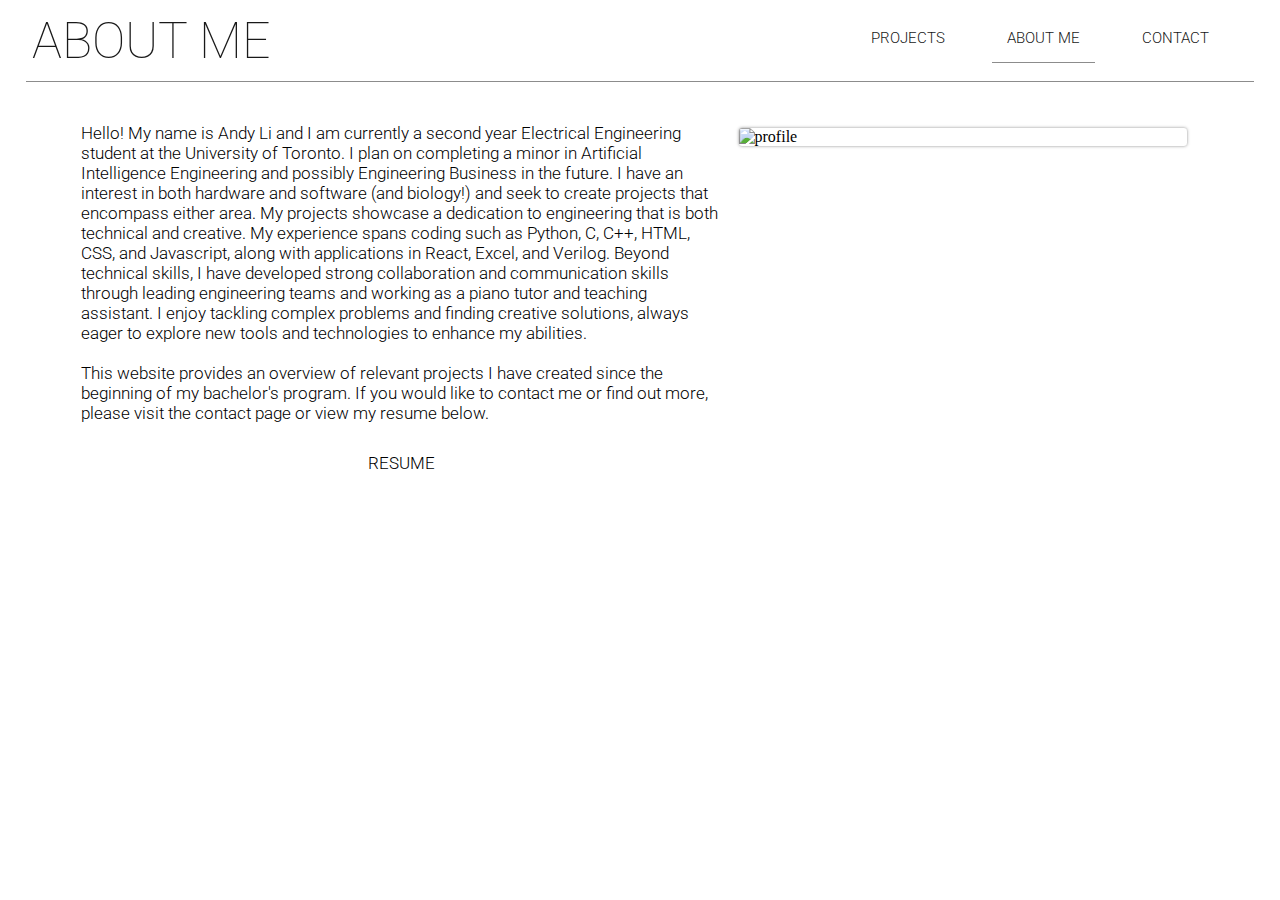
==== aboutme.html @ d0b2a132 "commit on main" ====
<!DOCTYPE html>
<html>
<head>
    <title>About Me</title>
    <meta charset="utf-8">
    <link rel="preconnect" href="https://fonts.googleapis.com">
    <link rel="preconnect" href="https://fonts.gstatic.com" crossorigin>
    <link href="https://fonts.googleapis.com/css2?family=Roboto:ital,wght@0,100;0,300;0,400;0,500;0,700;1,100;1,300;1,400;1,500;1,700&display=swap" rel="stylesheet">
    <meta name="viewport" content="width=device-width, initial-scale=1.0">
    <link rel="stylesheet" href="style.css">
</head>

<body>
    <div class="topbar">
        <header class="topbar2">
            <h1 class="name">ABOUT ME<h1>
            <nav class="navbar">
                <ul>
                    <li><a href="contact.html">CONTACT</a></li>
                    <li><a href="aboutme.html" class="active">ABOUT ME</a></li>
                    <li><a href="index.html">PROJECTS</a></li>
                </ul>
            </nav>
        </header>
        <div class="line"></div>
    </div>
<div class="main">

<div class="aboutfull">
    <div class="aboutmain">
        <p class="paragraph">
            Hello! My name is Andy Li and I am currently a second year Electrical Engineering student at the University of Toronto. I plan on completing a minor in Artificial Intelligence Engineering and possibly Engineering Business in the future. I have an interest in both hardware and software (and biology!) and seek to create projects that encompass either area. My projects showcase a dedication to engineering that is both technical and creative. My experience spans coding such as Python, C, C++, HTML, CSS, and Javascript, along with applications in React, Excel, and Verilog. Beyond technical skills, I have developed strong collaboration and communication skills through leading engineering teams and working as a piano tutor and teaching assistant. I enjoy tackling complex problems and finding creative solutions, always eager to explore new tools and technologies to enhance my abilities. 
            <br><br>This website provides an overview of relevant projects I have created since the beginning of my bachelor's program. If you would like to contact me or find out more, please visit the contact page or view my resume below.
 
        </p>
        <div class="empty"></div>
        <div class="resume">
            <a href="files/AndyResumeD.pdf">RESUME</a>
        </div>
    </div>
    <img src="images/profile.png" alt="profile">
</div>
</div>
<script src="js/custom.js"></script>
<body>
---- style.css ----
html, body {
    margin: 0;
    padding: 0;
}

.suboption {
    display: flex;
    align-items: center;
    padding: 2% 0;
}
.suboption a {
    color: black;
    font-family: "Roboto", sans-serif;
    font-weight: 100;
    font-style: normal;
    font-size: 25px;
    text-decoration: none;
    padding: 0vw 1vw;
    align-items: center;
    display: flex;
    transition: transform 0.3s;
}
.suboption img {
    display: block;
    width: calc(1vw + 50px);
}

.suboption p {
    margin-left: 1vw;
}

.suboption a:hover{
    transform: scale(1.03);
}

.options {
    padding: 0% 2%;
    margin-top: 10%;
}

.paragraph {
    font-size: 17px;
    font-family: "Roboto", sans-serif;
    font-weight: 300;
    font-style: normal;
    width: 50vw;
    margin-bottom: 30px;
    margin-top: -5px;
}

.aboutmain {
    padding: 0% 1.5%;
    display: flex;
    flex-direction: column;
    align-items: center;
}

.aboutfull {
    margin-top: 10%;
    display: flex;
    padding: 0 5%;
}

.aboutfull img {
    width: 35vw;
    height: 100%;
    box-shadow: 0 0 0.2em 0 rgba(0,0,0,0.45);
    border-radius: 0.2em;
}

.resume a{
    color: black;
    text-decoration: none;
    text-align: center;
    padding: 1em;
    font-size: 17px;
    font-family: "Roboto", sans-serif;
    font-weight: 300;
    font-style: normal;
    transition: box-shadow 0.3s;
}
.resume a:hover{
    box-shadow: 0 0 0.4em 0 rgba(0,0,0,0.5);
    border-radius: 0.5em;
    transform: scale(1.05);
}


.name {
    position: relative;
    font-size: 50px;
    font-family: "Roboto", sans-serif;
    font-weight: 100;
    font-style: normal;
    transform: translateY(30px);
}

.topbar {
    background-color: white;
    width: 100%;
    position: fixed;
    top: 0;
    left: 0;
    padding: 0;
    opacity: 90%;
    z-index: 1000;
    transform: translateY(-60px);
}

.topbar2 {
    display: flex;
    justify-content: space-between;
    align-items: center;
    padding: 0.5em 2.5vw;
    width: 100%;
}

.line {
    position: fixed;
    width: 96%;
    height: 1px;
    background-color: rgb(128, 128, 128);
    left: 2%;
    margin-left: auto;
}

.navbar {
    margin-right: 8vh;
    transform: translateY(30px);

}

.navbar ul{
    list-style-type: none;
}

.navbar a{
    color: black;
    text-decoration: none;
    display: flex;
    text-align: center;
    padding: 1em;
    font-size: 15px;
    font-family: "Roboto", sans-serif;
    font-weight: 300;
    font-style: normal;
    transition: box-shadow 0.3s;
}
.navbar a:hover{
    /*background-color: rgb(205, 201, 201);*/
    box-shadow: 0 0 0.4em 0 rgba(0,0,0,0.5);
    border-radius: 0.5em;
    /*color: white;*/
}

.navbar li{
    float: right;
    padding: 0.5em;
    margin-top: -4vh;
}
.active {
    border-bottom: 1px solid grey;
}

.gallery {
    margin-top: 2%;
    display: grid;
    grid-template-columns: repeat(auto-fill, minmax(340px, 1fr));
    gap: 2%;
    padding: 0% 2.5%;
    z-index: 1;
}

.gallery a{
    text-decoration: none;
    color: black;
    z-index: 1;
}

.gallery img {
    max-width: 100%;
    height: auto;
    box-shadow: 0 0 0.5em 0 rgba(85, 85, 85, 0.45);
    border-radius: 0.2em;
    transition: transform 0.3s, box-shadow 0.3s, opacity 0.3s;
}

.gallery p {
    position: relative;
    top: -3%;
    text-align: center;
    font-size: 17px;
    font-family: "Roboto", sans-serif;
    font-weight: 300;
    font-style: normal;
    z-index: 1;
}

.gallery img:hover{
    opacity: 80%;
    transform: scale(1.05);
    box-shadow: 0 0px 1em rgba(0, 0, 0, 0.3);
    z-index: 1;
}

@media (max-width: 750px){
    .options {
        margin-top: 40%;
    }

    .aboutfull {
        margin-top: 40%;
    }

    .gallery {
        margin-top: 40%;
    }

    .navbar ul {
        flex-direction: column;
        align-items: flex-start;
    }
    
    .navbar li {
        float: none;
    }
    .topbar {
        transform: translateY(-90px);
    }
    .name {
        transform: translateY(60px);
    }
    .navbar {
        transform: translateY(60px);
    }
    .buttons {
        transform: translateY(30vw);
        color: black;
    }

    @media (max-width: 500px) {
        .options {
            margin-top: 60%;
        }
    
        .aboutfull {
            margin-top: 70%;
        }
    
        .gallery {
            margin-top: 60%;
        }
        .suboption {
            padding: 4% 0;
        }
        .buttons {
            transform: translateY(50vw);
            color: black;
        }
    }
    
}

.buttons {
    display: flex;
    justify-content: center;
    margin-top: 10%;
    color: black;
}

.buttons button {
    margin: 0 10px;
    padding: 10px 20px;
    font-size: 16px;
    font-family: "Roboto", sans-serif;
    font-weight: 300;
    cursor: pointer;
    transition: transform 0.3s;
    background-color: white;
    border: none;
    outline: none;
    color: black;
}

.buttons button:hover {
    box-shadow: 0 0 0.4em 0 rgba(0,0,0,0.5);
    border-radius: 0.5em;
}

.hide {
    opacity: 0;
    transform: scale(0.8);
    pointer-events: none;
    transition: opacity 0.3s, transform 0.3s;
}

.show {
    opacity: 1;
    transform: scale(1);
    pointer-events: auto;
}

.main, .name{
    opacity: 0;
    transition: opacity 0.5s ease-in-out;
}

.fade-out {
    opacity: 0 !important;
}
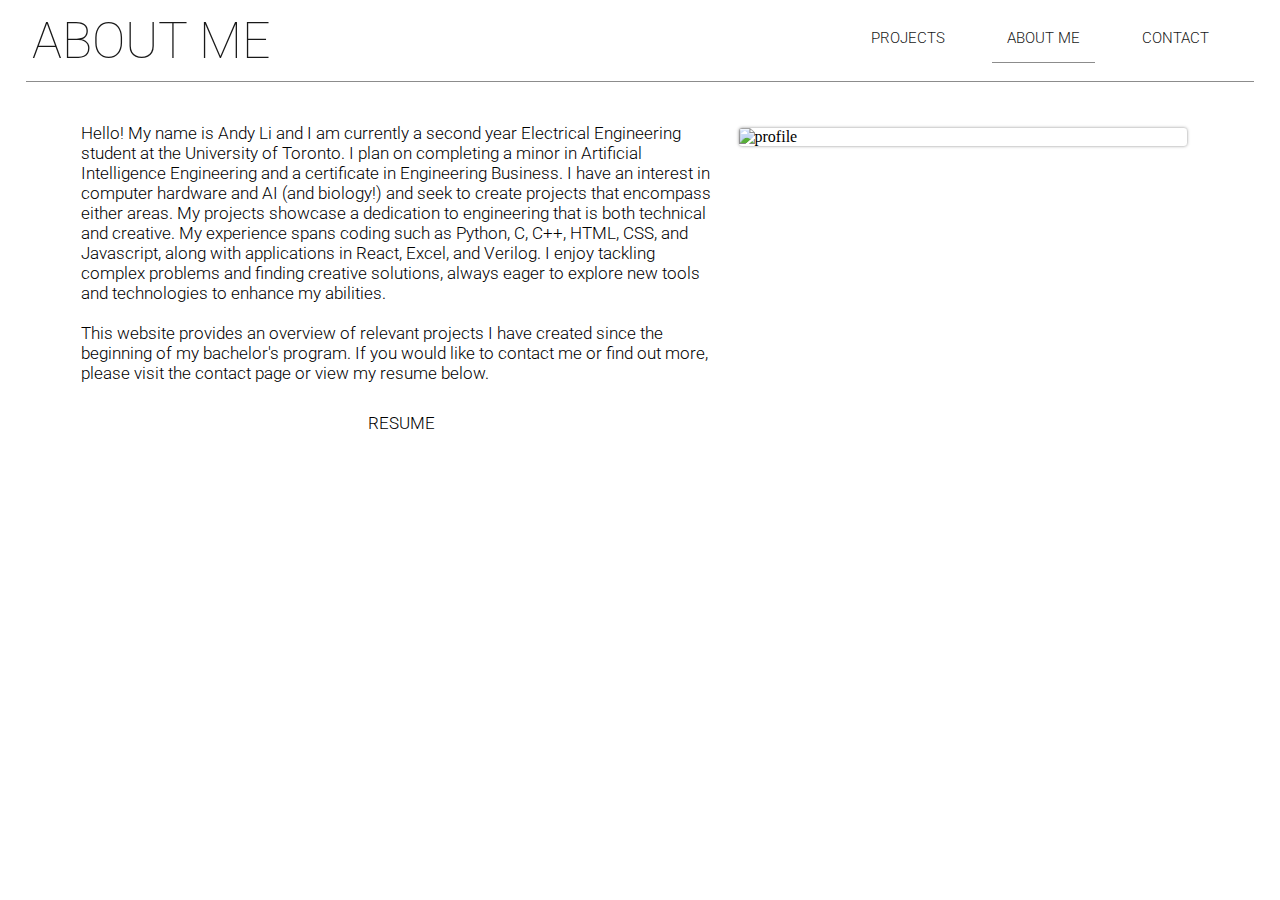
==== commit aa9b5339: "commit on main" ====
--- a/aboutme.html
+++ b/aboutme.html
@@ -29,7 +29,7 @@
 <div class="aboutfull">
     <div class="aboutmain">
         <p class="paragraph">
-            Hello! My name is Andy Li and I am currently a second year Electrical Engineering student at the University of Toronto. I plan on completing a minor in Artificial Intelligence Engineering and possibly Engineering Business in the future. I have an interest in both hardware and software (and biology!) and seek to create projects that encompass either area. My projects showcase a dedication to engineering that is both technical and creative. My experience spans coding such as Python, C, C++, HTML, CSS, and Javascript, along with applications in React, Excel, and Verilog. Beyond technical skills, I have developed strong collaboration and communication skills through leading engineering teams and working as a piano tutor and teaching assistant. I enjoy tackling complex problems and finding creative solutions, always eager to explore new tools and technologies to enhance my abilities. 
+            Hello! My name is Andy Li and I am currently a second year Electrical Engineering student at the University of Toronto. I plan on completing a minor in Artificial Intelligence Engineering and a certificate in Engineering Business. I have an interest in computer hardware and AI (and biology!) and seek to create projects that encompass either areas. My projects showcase a dedication to engineering that is both technical and creative. My experience spans coding such as Python, C, C++, HTML, CSS, and Javascript, along with applications in React, Excel, and Verilog. I enjoy tackling complex problems and finding creative solutions, always eager to explore new tools and technologies to enhance my abilities. 
             <br><br>This website provides an overview of relevant projects I have created since the beginning of my bachelor's program. If you would like to contact me or find out more, please visit the contact page or view my resume below.
  
         </p>
--- a/style.css
+++ b/style.css
@@ -301,7 +301,7 @@
 }
 
 .main, .name{
-    opacity: 0;
+    opacity: 1;
     transition: opacity 0.5s ease-in-out;
 }
 
